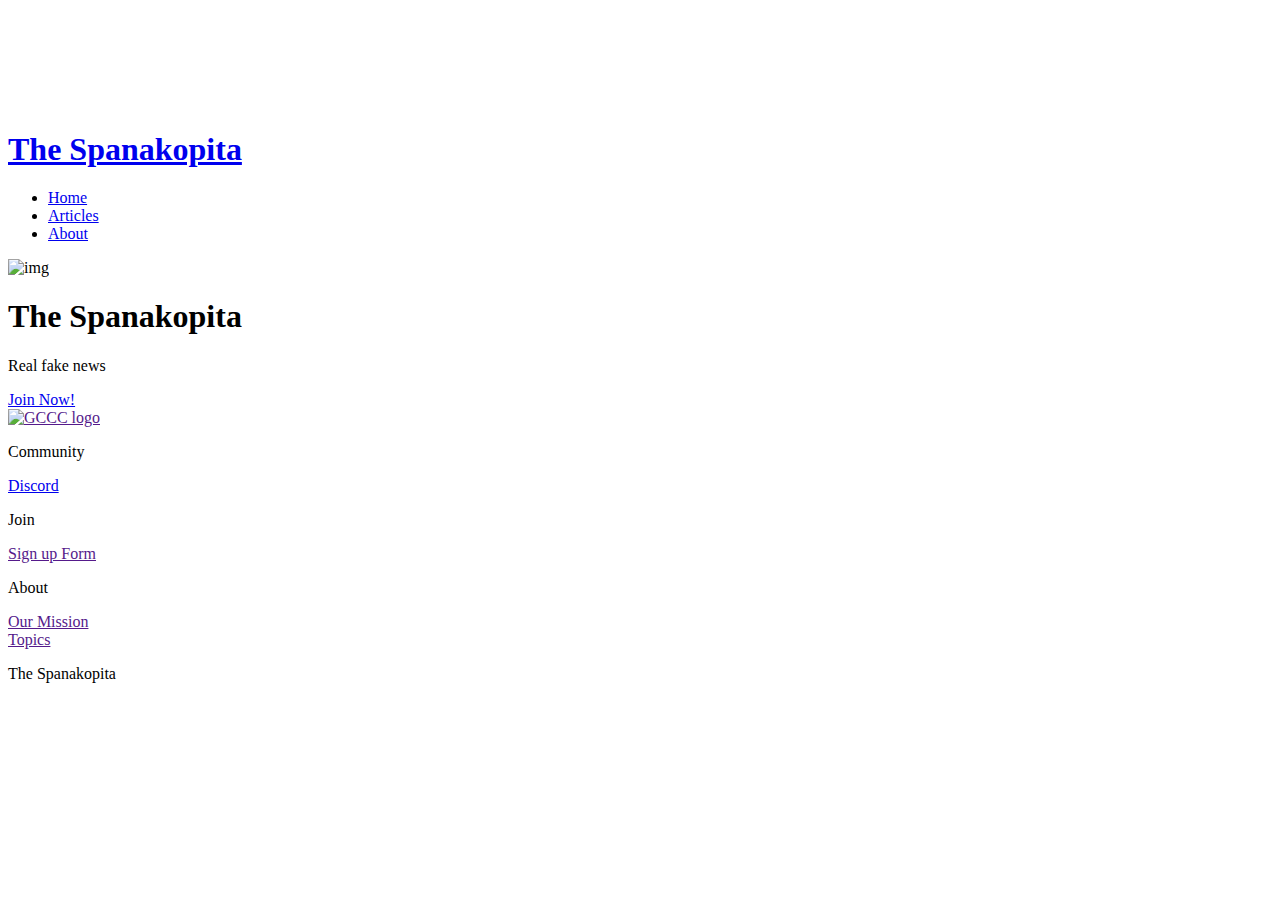
==== index.html @ 643b0441 "Fixed navbar (might have pulled the wrong version) shhh" ====
<!DOCTYPE html>
<html>

<head>
    <title>The Spanakopita </title>
    <link rel="shortcut icon" type="image/png" href="images/Gunn_finance_club.png"/>

    <!-- Styles -->
    <link rel="stylesheet" href="css/styles.css">
    <link rel="stylesheet" href="css/footerStyles.css">

    <!-- Fonts -->
    <link rel="preconnect" href="https://fonts.gstatic.com">
    <link href="https://fonts.googleapis.com/css2?family=Source+Sans+Pro:wght@300;400;600;700;900&display=swap" rel="stylesheet">
    <link rel="preconnect" href="https://fonts.googleapis.com">
    <link rel="preconnect" href="https://fonts.gstatic.com" crossorigin>
    <link href="https://fonts.googleapis.com/css2?family=Belleza&display=swap" rel="stylesheet">

    <!-- Other -->
    <script type="text/javascript" src="https://ajax.googleapis.com/ajax/libs/jquery/3.5.1/jquery.min.js"></script>
    <script src="https://kit.fontawesome.com/81f93d9156.js" crossorigin="anonymous"></script>
    <meta charset="utf-8">

</head>

<body>
    <div class="mainContent2 bckgrnd">
        <div style="padding-top: 8%;">
            <header class="siteNavHeader">
                <a href="../" class="navTitleRef">
                    <h1 class="navMainTitle">The Spanakopita</h1>
                </a>
                <nav class="navbarItems">
                  <ul class="navbarLinks">
                    <li><a href="index.html">Home</a></li>
                    <li><a href="./articles/index.html">Articles</a></li>
                    <li><a href="./about/index.html">About</a></li>
                  </ul>
                </nav>
            </header>

            <section class="homePageContent">
                <article id="homePageContentLeft">
                    <img style="height: 60%; width: auto;" src="images\SpanakopitaLogoNoText.jpg" alt="img">
                </article>
                <article id="homePageContentRight">
                    <h1 class="homeTitle">
                        The Spanakopita
                    </h1>
                    <p class="homeSubTitle">
                        Real fake news
                    </p>
                    <a href="https://discord.gg/pzAHuW7QMN" class="homeJoinNow">
                        Join Now!
                    </a> <br>
                </article>

                </div>
            </section>
        </div>
    </div>


<!--
    <section class="homeContentRight">
        <article>
            <img style="height: 100%; width: auto;" src="SpanakopitaLogo.jpg" alt="img">
        </article>

        <article style="background-color: var(--color1);">
            <h1 class="homePageContentTitle">
                Club Description
            </h1>
            <p class="homePageContentText">
                70% of high school students don't invest because they don't know how the stock market works and poor money management is a leading cause for dropping out of college. Many small time investors who lacked proper education lost money in the meme stock frenzy this year. Imagine if you could make your money grow safely, impact the world, and ensure financially sound college years. The Gunn Finance Club is one of the biggest communities that helps you achieve these goals as you gain knowledge about investing, economics, and business through our classroom style meetings and fun activities. You can expect to learn something new every time even if you are an experienced investor or a newbie! Connect with professionals to gain insight into the industry as well!
            </p>
        </article>
    </section>

    <div class="wbquote">
        <h1 class="homePageContentTitle" style="color: #27b95f;">
            "Someone’s sitting in the shade today because someone planted a tree long time ago"
            <br><span style="color: gray; font-size: 30px">- Warren Buffett</span>
        </h1>
    </div> -->

    <section class="mainFooterSection">
        <article>
            <section class="footerSection">
                <article>
                    <a href="">
                        <img src="images/gunnfinance.jpg" width="70" height="70" alt="GCCC logo">
                    </a>
                </article>

                <article>
                    <p class="footerSectionTitles">Community</p>
                    <a href="https://discord.gg/t5VS9HmVSS">Discord</a><br>
                </article>

                <article>
                    <p class="footerSectionTitles">Join</p>
                    <a href="">Sign up Form</a><br>
                </article>

                <article>
                    <p class="footerSectionTitles">About</p>
                    <a href="">Our Mission</a><br>
                    <a href="">Topics</a><br>
                </article>
            </section>
        </article>

        <article class="footerDivider">
            <div class="footerDivider">
            </div>
        </article>

        <article>
            <p class="footerCopyRight">
                The Spanakopita
            </p>
        </article>
    </section>

</body>

</html>
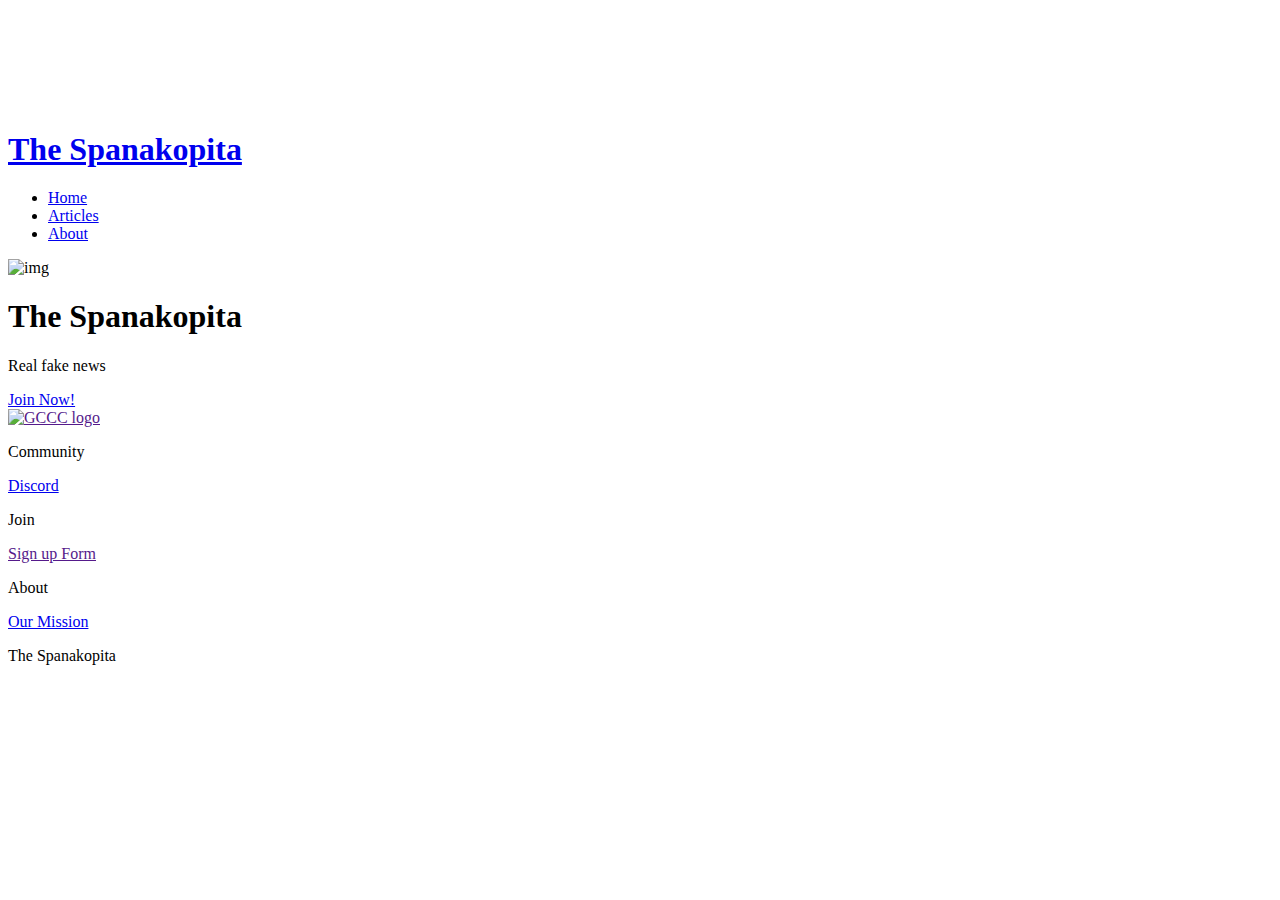
==== commit 1143fd46: "footer changes" ====
--- a/index.html
+++ b/index.html
@@ -27,7 +27,7 @@
     <div class="mainContent2 bckgrnd">
         <div style="padding-top: 8%;">
             <header class="siteNavHeader">
-                <a href="../" class="navTitleRef">
+                <a href="../index.html" class="navTitleRef">
                     <h1 class="navMainTitle">The Spanakopita</h1>
                 </a>
                 <nav class="navbarItems">
@@ -60,36 +60,12 @@
         </div>
     </div>
 
-
-<!--
-    <section class="homeContentRight">
-        <article>
-            <img style="height: 100%; width: auto;" src="SpanakopitaLogo.jpg" alt="img">
-        </article>
-
-        <article style="background-color: var(--color1);">
-            <h1 class="homePageContentTitle">
-                Club Description
-            </h1>
-            <p class="homePageContentText">
-                70% of high school students don't invest because they don't know how the stock market works and poor money management is a leading cause for dropping out of college. Many small time investors who lacked proper education lost money in the meme stock frenzy this year. Imagine if you could make your money grow safely, impact the world, and ensure financially sound college years. The Gunn Finance Club is one of the biggest communities that helps you achieve these goals as you gain knowledge about investing, economics, and business through our classroom style meetings and fun activities. You can expect to learn something new every time even if you are an experienced investor or a newbie! Connect with professionals to gain insight into the industry as well!
-            </p>
-        </article>
-    </section>
-
-    <div class="wbquote">
-        <h1 class="homePageContentTitle" style="color: #27b95f;">
-            "Someone’s sitting in the shade today because someone planted a tree long time ago"
-            <br><span style="color: gray; font-size: 30px">- Warren Buffett</span>
-        </h1>
-    </div> -->
-
     <section class="mainFooterSection">
         <article>
             <section class="footerSection">
                 <article>
                     <a href="">
-                        <img src="images/gunnfinance.jpg" width="70" height="70" alt="GCCC logo">
+                        <img src="images/SpanakopitaLogo.jpg" width="70" height="70" alt="GCCC logo">
                     </a>
                 </article>
 
@@ -105,8 +81,7 @@
 
                 <article>
                     <p class="footerSectionTitles">About</p>
-                    <a href="">Our Mission</a><br>
-                    <a href="">Topics</a><br>
+                    <a href="./about/index.html">Our Mission</a><br>
                 </article>
             </section>
         </article>
